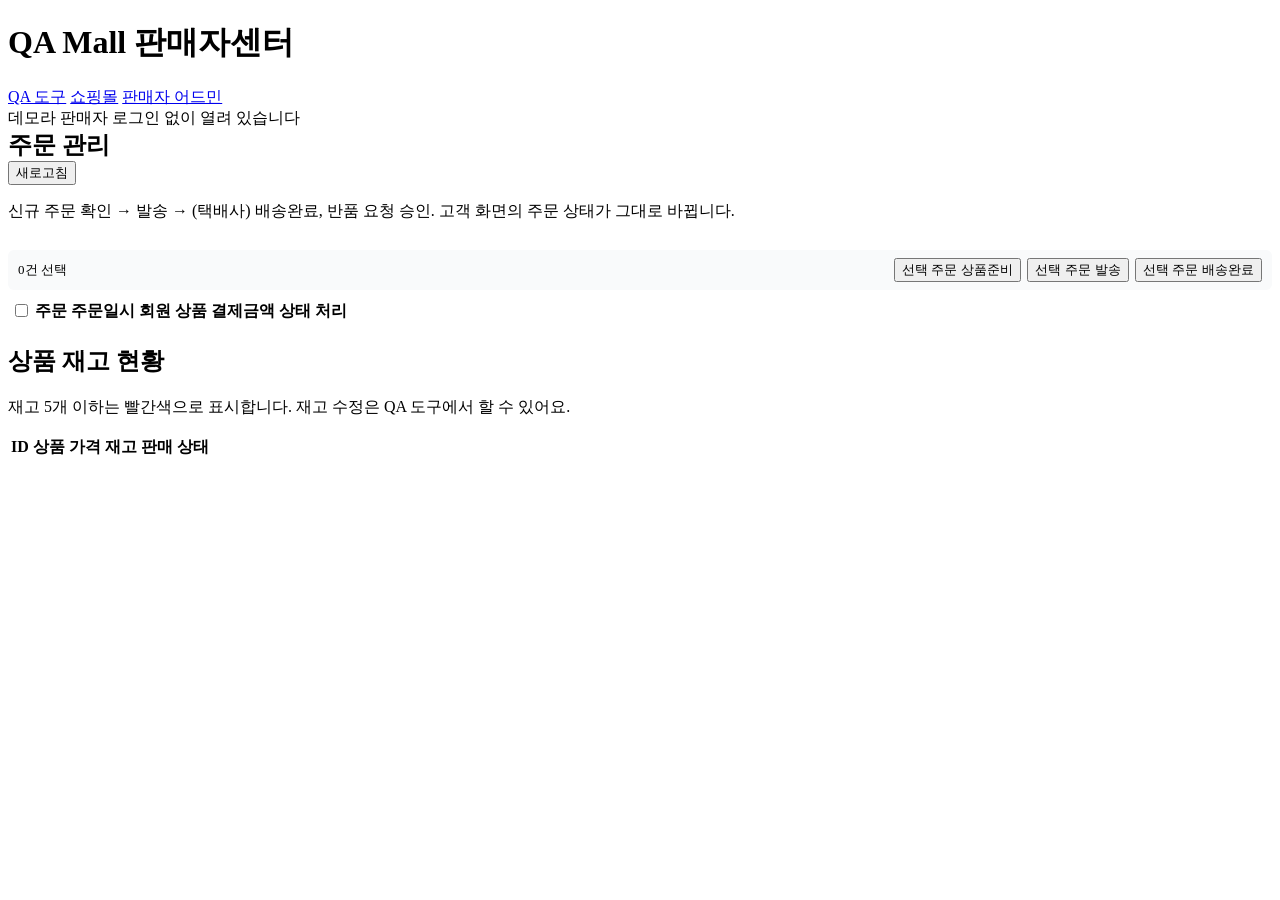
==== app/static/admin.html @ 7b4965ab "feat: 쇼핑몰(/shop) · 판매자 어드민(/admin) 화면 + 주문서 계산 API - 쇼핑몰: 간이 로그인, 장바구니/바로구매, 쿠폰, 주문서 금액(서버 quote), 결" ====
<!DOCTYPE html>
<html lang="ko">
<head>
<meta charset="utf-8">
<meta name="viewport" content="width=device-width, initial-scale=1">
<title>QA Mall · 판매자 어드민</title>
<link rel="stylesheet" href="/static/common.css">
<style>
  main.admin { grid-template-columns: 1fr; }
  .tabs { display: flex; gap: 4px; flex-wrap: wrap; margin-bottom: 12px; }
  .tabs button { border-radius: 16px; padding: 5px 12px; }
  .tabs button.active { background: #111827; color: #fff; border-color: #111827; }
  .tabs .count { display: inline-block; min-width: 18px; margin-left: 4px; padding: 0 5px; border-radius: 9px; background: #e5e7eb; color: #374151; font-size: 11px; }
  .tabs button.active .count { background: #374151; color: #fff; }
  .tabs .count.alert { background: var(--danger); color: #fff; }
  .bulk { display: flex; gap: 6px; align-items: center; padding: 8px 10px; background: #f9fafb; border: 1px solid var(--line); border-radius: 6px; margin-bottom: 8px; font-size: 13px; }
  .bulk .spacer { flex: 1; }
  .act { display: flex; gap: 4px; flex-wrap: wrap; }
  .act button { padding: 4px 8px; font-size: 12px; }
  tr.detail td { background: #f9fafb; font-size: 12px; color: #374151; }
  .detail-grid { display: grid; grid-template-columns: 1fr 1fr 1fr; gap: 16px; padding: 4px 0; }
  .detail-grid h4 { margin: 0 0 6px; font-size: 12px; color: var(--muted); }
  .low { color: var(--danger); font-weight: 600; }
</style>
</head>
<body>
<header>
  <h1>QA Mall 판매자센터</h1>
  <nav>
    <a href="/" data-testid="nav-qa">QA 도구</a>
    <a href="/shop" data-testid="nav-shop">쇼핑몰</a>
    <a href="/admin" class="active" data-testid="nav-admin">판매자 어드민</a>
  </nav>
  <div class="right">
    <span class="sub">데모라 판매자 로그인 없이 열려 있습니다</span>
  </div>
</header>

<main class="admin">
  <section class="card">
    <div class="toolbar">
      <h2 style="margin:0">주문 관리</h2>
      <span class="spacer"></span>
      <button id="refresh" data-testid="admin-refresh">새로고침</button>
    </div>
    <p class="desc">신규 주문 확인 → 발송 → (택배사) 배송완료, 반품 요청 승인. 고객 화면의 주문 상태가 그대로 바뀝니다.</p>
    <div id="tabs" class="tabs" data-testid="status-tabs"></div>

    <div class="bulk" data-testid="bulk-bar">
      <span id="selected-count">0건 선택</span>
      <span class="spacer"></span>
      <button data-bulk="PREPARING" data-testid="bulk-prepare">선택 주문 상품준비</button>
      <button data-bulk="SHIPPING" data-testid="bulk-ship">선택 주문 발송</button>
      <button data-bulk="DELIVERED" data-testid="bulk-deliver">선택 주문 배송완료</button>
    </div>

    <table data-testid="admin-order-table">
      <thead><tr>
        <th><input type="checkbox" id="check-all" data-testid="check-all"></th>
        <th>주문</th><th>주문일시</th><th>회원</th><th>상품</th>
        <th class="num">결제금액</th><th>상태</th><th>처리</th>
      </tr></thead>
      <tbody id="order-body"></tbody>
    </table>
  </section>

  <section class="card">
    <h2>상품 재고 현황</h2>
    <p class="desc">재고 5개 이하는 빨간색으로 표시합니다. 재고 수정은 QA 도구에서 할 수 있어요.</p>
    <table data-testid="admin-product-table">
      <thead><tr><th>ID</th><th>상품</th><th class="num">가격</th><th class="num">재고</th><th>판매 상태</th></tr></thead>
      <tbody id="product-body"></tbody>
    </table>
  </section>
</main>

<div id="toasts"></div>

<script src="/static/common.js"></script>
<script>
// 상태별로 판매자/택배사가 할 수 있는 처리 (서버 상태 전이표와 같은 범위만 노출)
const ACTIONS = {
  PAID: [{ to: "PREPARING", label: "주문 확인(상품준비)", primary: true }, { to: "CANCELED", label: "판매자 취소" }],
  PREPARING: [{ to: "SHIPPING", label: "발송 처리", primary: true }, { to: "CANCELED", label: "판매자 취소" }],
  SHIPPING: [{ to: "DELIVERED", label: "배송완료 처리(택배사)", primary: true }],
  RETURN_REQUESTED: [{ to: "RETURNED", label: "반품 승인(입고 확인)", primary: true }],
};
// 배송완료는 택배사, 나머지는 판매자가 처리하는 것으로 이력에 남긴다
const actorFor = (to) => (to === "DELIVERED" ? "carrier" : "seller");
const TABS = ["", "PAID", "PREPARING", "SHIPPING", "DELIVERED", "RETURN_REQUESTED", "CONFIRMED", "CANCELED", "RETURNED"];
const TAB_LABEL = { "": "전체", PAID: "신규주문", RETURN_REQUESTED: "반품요청" };
// 처리가 필요한 상태는 숫자를 빨간색으로
const NEEDS_ACTION = new Set(["PAID", "PREPARING", "RETURN_REQUESTED"]);

let currentTab = "";
let orders = [];
const selected = new Set();
const openDetail = new Set();

async function loadOrders() {
  const data = await api("GET", `/admin/orders${currentTab ? `?status=${currentTab}` : ""}`);
  orders = data.orders;
  const total = Object.values(data.counts).reduce((a, b) => a + b, 0);
  $("tabs").innerHTML = TABS.map((s) => {
    const n = s ? data.counts[s] : total;
    const alert = NEEDS_ACTION.has(s) && n > 0 ? " alert" : "";
    return `<button class="${s === currentTab ? "active" : ""}" data-tab="${s}" data-testid="tab-${s || "ALL"}">
      ${TAB_LABEL[s] || STATUS_LABEL[s]}<span class="count${alert}" data-testid="tab-count-${s || "ALL"}">${n}</span></button>`;
  }).join("");

  // 목록에서 사라진 주문은 선택 해제
  const visible = new Set(orders.map((o) => o.id));
  [...selected].forEach((id) => visible.has(id) || selected.delete(id));
  updateSelected();

  if (!orders.length) {
    $("order-body").innerHTML = `<tr><td colspan="8" class="empty" data-testid="admin-empty">해당 상태의 주문이 없습니다.</td></tr>`;
    return;
  }
  $("order-body").innerHTML = orders.map((o) => {
    const acts = (ACTIONS[o.status] || []).map((a) =>
      `<button class="${a.primary ? "primary" : ""}" data-id="${o.id}" data-to="${a.to}" data-testid="action-${o.id}-${a.to}">${a.label}</button>`).join("");
    const detail = openDetail.has(o.id) ? `<tr class="detail" data-testid="admin-detail-${o.id}"><td></td><td colspan="7"><div class="detail-grid">
        <div><h4>주문 상품</h4>${o.items.map((i) => `${esc(i.product_name)} ${won(i.unit_price)}원 × ${i.quantity}`).join("<br>")}</div>
        <div><h4>결제 내역</h4>상품 ${won(o.items_amount)}원<br>배송비 ${won(o.shipping_fee)}원<br>할인 -${won(o.discount_amount)}원${o.coupon_id ? ` (쿠폰 #${o.coupon_id})` : ""}<br><b>결제 ${won(o.total_amount)}원</b></div>
        <div><h4>처리 이력</h4>${o.history.map((h) => `${esc(h.changed_at.slice(11, 19))} ${STATUS_LABEL[h.to_status]} (${esc(h.actor)})`).join("<br>")}${o.cancel_reason ? `<br>사유: ${esc(o.cancel_reason)}` : ""}</div>
      </div></td></tr>` : "";
    return `<tr data-testid="admin-order-${o.id}">
      <td><input type="checkbox" data-check="${o.id}" ${selected.has(o.id) ? "checked" : ""} data-testid="check-${o.id}"></td>
      <td><span class="link" data-detail="${o.id}">#${o.id}</span></td>
      <td>${esc(o.created_at.replace("T", " ").slice(5, 16))}</td>
      <td>${o.user_id}</td>
      <td>${o.items.map((i) => `${esc(i.product_name)} × ${i.quantity}`).join(", ")}</td>
      <td class="num"><b>${won(o.total_amount)}</b></td>
      <td>${statusBadge(o.status)}</td>
      <td><div class="act">${acts || `<span class="tag">처리할 것 없음</span>`}</div></td>
    </tr>${detail}`;
  }).join("");
}

async function loadProducts() {
  const products = await api("GET", "/products");
  $("product-body").innerHTML = products.map((p) => `<tr data-testid="admin-product-${p.id}">
    <td>${p.id}</td><td>${esc(p.name)}</td><td class="num">${won(p.price)}</td>
    <td class="num ${p.stock <= 5 ? "low" : ""}" data-testid="admin-stock-${p.id}">${p.stock}</td>
    <td>${p.is_active ? "판매중" : `<span class="tag warn">판매중지</span>`}</td>
  </tr>`).join("");
}

function updateSelected() {
  $("selected-count").textContent = `${selected.size}건 선택`;
  $("check-all").checked = orders.length > 0 && orders.every((o) => selected.has(o.id));
}

async function changeStatus(id, to, options) {
  return api("POST", `/orders/${id}/status`, {
    status: to, actor: actorFor(to), reason: to === "CANCELED" ? "판매자 취소(재고/사정)" : undefined,
  }, options);
}

$("tabs").onclick = (e) => {
  const tab = e.target.closest("button")?.dataset.tab;
  if (tab === undefined) return;
  currentTab = tab;
  selected.clear();
  loadOrders().catch(() => {});
};

$("order-body").onclick = async (e) => {
  const t = e.target;
  if (t.dataset.check) {
    const id = Number(t.dataset.check);
    t.checked ? selected.add(id) : selected.delete(id);
    return updateSelected();
  }
  if (t.dataset.detail) {
    const id = Number(t.dataset.detail);
    openDetail.has(id) ? openDetail.delete(id) : openDetail.add(id);
    return loadOrders().catch(() => {});
  }
  if (t.dataset.to) {
    await withButton(t, async () => {
      await changeStatus(t.dataset.id, t.dataset.to);
      toast(`주문 #${t.dataset.id} → ${STATUS_LABEL[t.dataset.to]}`);
      await refreshAll();
    });
  }
};

$("check-all").onchange = (e) => {
  orders.forEach((o) => (e.target.checked ? selected.add(o.id) : selected.delete(o.id)));
  loadOrders().catch(() => {});
};

// 일괄 처리: 선택한 주문을 하나씩 처리하고 성공/실패 건수를 알려준다 (상태가 안 맞는 주문은 서버가 거부)
document.querySelector(".bulk").onclick = async (e) => {
  const to = e.target.dataset.bulk;
  if (!to) return;
  if (!selected.size) return toast("<code>NO_SELECTION</code> 처리할 주문을 선택하세요.", true);
  await withButton(e.target, async () => {
    let ok = 0;
    const failed = [];
    for (const id of [...selected].sort((a, b) => a - b)) {
      try { await changeStatus(id, to, { quiet: true }); ok += 1; } catch (err) { failed.push(`#${id}`); }
    }
    toast(`${STATUS_LABEL[to]} 일괄 처리: 성공 ${ok}건${failed.length ? ` · 실패 ${failed.length}건 (${failed.join(", ")})` : ""}`, failed.length > 0 && ok === 0);
    selected.clear();
    await refreshAll();
  });
};

$("refresh").onclick = () => refreshAll();

const refreshAll = () => Promise.all([loadOrders(), loadProducts()]).catch(() => {});
document.addEventListener("visibilitychange", () => { if (!document.hidden) refreshAll(); });
refreshAll();
</script>
</body>
</html>
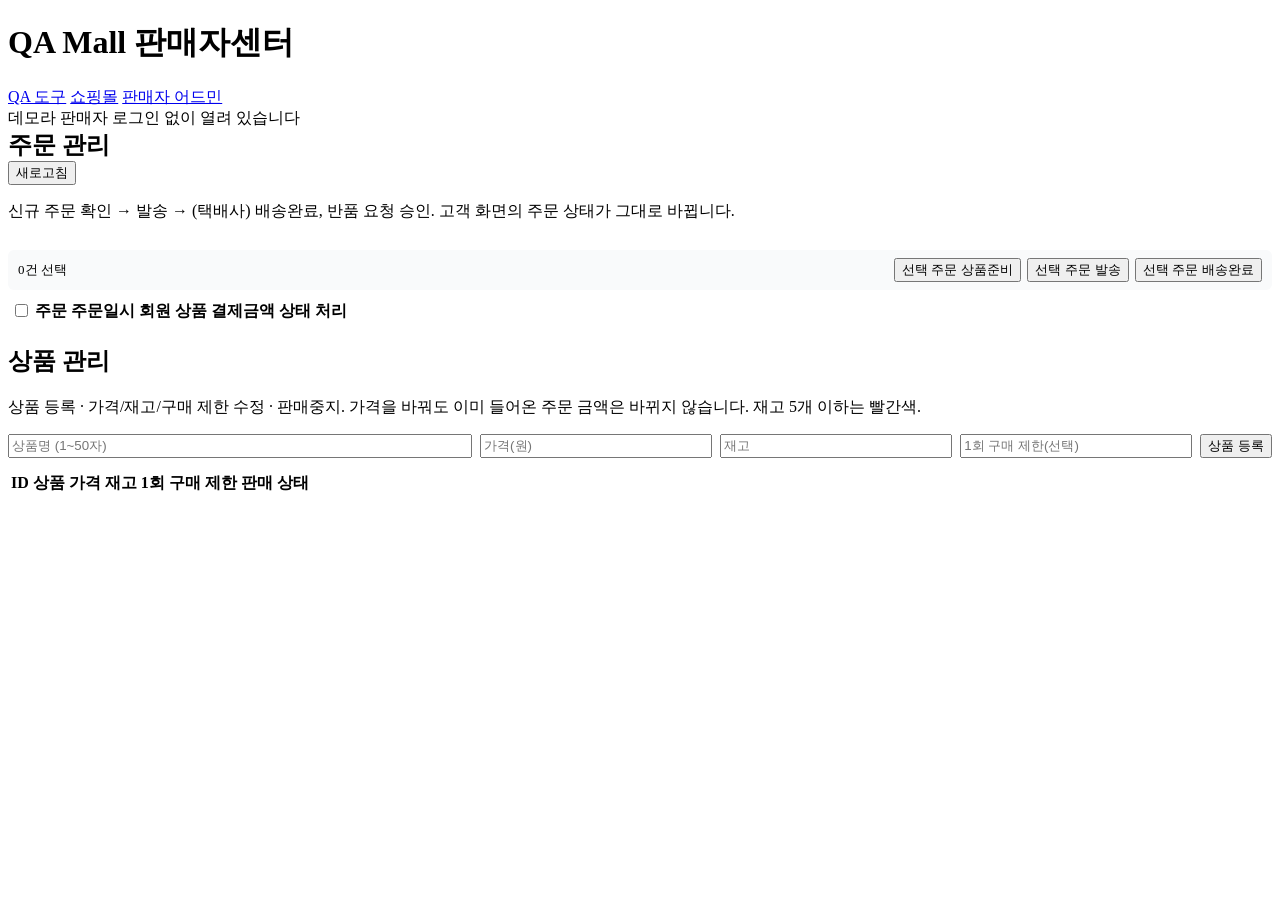
==== commit 05fe9ec5: "feat: 판매자 상품 관리(등록 · 가격/재고/구매 제한 수정 · 판매중지) + R16, Slack /qa 상품 - POST /admin/products, PATCH /admin" ====
--- a/app/static/admin.html
+++ b/app/static/admin.html
@@ -21,6 +21,10 @@
   .detail-grid { display: grid; grid-template-columns: 1fr 1fr 1fr; gap: 16px; padding: 4px 0; }
   .detail-grid h4 { margin: 0 0 6px; font-size: 12px; color: var(--muted); }
   .low { color: var(--danger); font-weight: 600; }
+  .register { display: grid; grid-template-columns: 2fr 1fr 1fr 1fr auto; gap: 8px; margin-bottom: 12px; }
+  @media (max-width: 800px) { .register { grid-template-columns: 1fr 1fr; } }
+  .cell-input { width: 100px; padding: 4px 6px; }
+  .cell-input.low { color: var(--danger); font-weight: 600; border-color: #fca5a5; }
 </style>
 </head>
 <body>
@@ -65,10 +69,19 @@
   </section>
 
   <section class="card">
-    <h2>상품 재고 현황</h2>
-    <p class="desc">재고 5개 이하는 빨간색으로 표시합니다. 재고 수정은 QA 도구에서 할 수 있어요.</p>
+    <h2>상품 관리</h2>
+    <p class="desc">상품 등록 · 가격/재고/구매 제한 수정 · 판매중지. 가격을 바꿔도 이미 들어온 주문 금액은 바뀌지 않습니다. 재고 5개 이하는 빨간색.</p>
+
+    <div class="register" data-testid="product-register">
+      <input id="new-name" placeholder="상품명 (1~50자)" data-testid="new-name">
+      <input id="new-price" type="number" min="1" placeholder="가격(원)" data-testid="new-price">
+      <input id="new-stock" type="number" min="0" placeholder="재고" data-testid="new-stock">
+      <input id="new-limit" type="number" min="1" placeholder="1회 구매 제한(선택)" data-testid="new-limit">
+      <button id="register-btn" class="primary" data-testid="register-button">상품 등록</button>
+    </div>
+
     <table data-testid="admin-product-table">
-      <thead><tr><th>ID</th><th>상품</th><th class="num">가격</th><th class="num">재고</th><th>판매 상태</th></tr></thead>
+      <thead><tr><th>ID</th><th>상품</th><th class="num">가격</th><th>재고</th><th>1회 구매 제한</th><th>판매 상태</th><th></th></tr></thead>
       <tbody id="product-body"></tbody>
     </table>
   </section>
@@ -141,11 +154,50 @@
 async function loadProducts() {
   const products = await api("GET", "/products");
   $("product-body").innerHTML = products.map((p) => `<tr data-testid="admin-product-${p.id}">
-    <td>${p.id}</td><td>${esc(p.name)}</td><td class="num">${won(p.price)}</td>
-    <td class="num ${p.stock <= 5 ? "low" : ""}" data-testid="admin-stock-${p.id}">${p.stock}</td>
-    <td>${p.is_active ? "판매중" : `<span class="tag warn">판매중지</span>`}</td>
+    <td>${p.id}</td><td>${esc(p.name)}</td>
+    <td class="num"><input type="number" min="1" class="cell-input" value="${p.price}" id="price-${p.id}" data-testid="price-input-${p.id}"></td>
+    <td><input type="number" min="0" class="cell-input ${p.stock <= 5 ? "low" : ""}" value="${p.stock}" id="stock-${p.id}" data-testid="stock-input-${p.id}"></td>
+    <td><input type="number" min="1" class="cell-input" value="${p.max_per_order ?? ""}" placeholder="없음" id="limit-${p.id}" data-testid="limit-input-${p.id}"></td>
+    <td><button data-toggle="${p.id}" data-active="${p.is_active}" data-testid="toggle-active-${p.id}">${p.is_active ? "판매중 → 중지" : "판매중지 → 재개"}</button>
+      ${p.is_active ? "" : `<span class="tag warn" data-testid="inactive-tag-${p.id}">판매중지</span>`}</td>
+    <td><button class="primary" data-save="${p.id}" data-testid="save-product-${p.id}">저장</button></td>
   </tr>`).join("");
 }
+
+$("product-body").onclick = async (e) => {
+  const saveId = e.target.dataset.save;
+  const toggleId = e.target.dataset.toggle;
+  if (saveId) {
+    const limit = $(`limit-${saveId}`).value;
+    await withButton(e.target, async () => {
+      const p = await api("PATCH", `/admin/products/${saveId}`, {
+        price: Number($(`price-${saveId}`).value), stock: Number($(`stock-${saveId}`).value),
+        max_per_order: limit === "" ? null : Number(limit),
+      });
+      toast(`${esc(p.name)} 저장: ${won(p.price)}원 · 재고 ${p.stock}개 · 구매 제한 ${p.max_per_order ?? "없음"}`);
+      await loadProducts();
+    });
+  }
+  if (toggleId) {
+    const active = e.target.dataset.active === "1";
+    await withButton(e.target, async () => {
+      const p = await api("PATCH", `/admin/products/${toggleId}`, { is_active: !active });
+      toast(`${esc(p.name)} ${p.is_active ? "판매 재개" : "판매중지"}`);
+      await loadProducts();
+    });
+  }
+};
+
+$("register-btn").onclick = (e) => withButton(e.target, async () => {
+  const limit = $("new-limit").value;
+  const p = await api("POST", "/admin/products", {
+    name: $("new-name").value, price: Number($("new-price").value), stock: Number($("new-stock").value),
+    max_per_order: limit === "" ? null : Number(limit),
+  });
+  toast(`상품 #${p.id} ${esc(p.name)} 등록`);
+  ["new-name", "new-price", "new-stock", "new-limit"].forEach((id) => ($(id).value = ""));
+  await loadProducts();
+});
 
 function updateSelected() {
   $("selected-count").textContent = `${selected.size}건 선택`;
